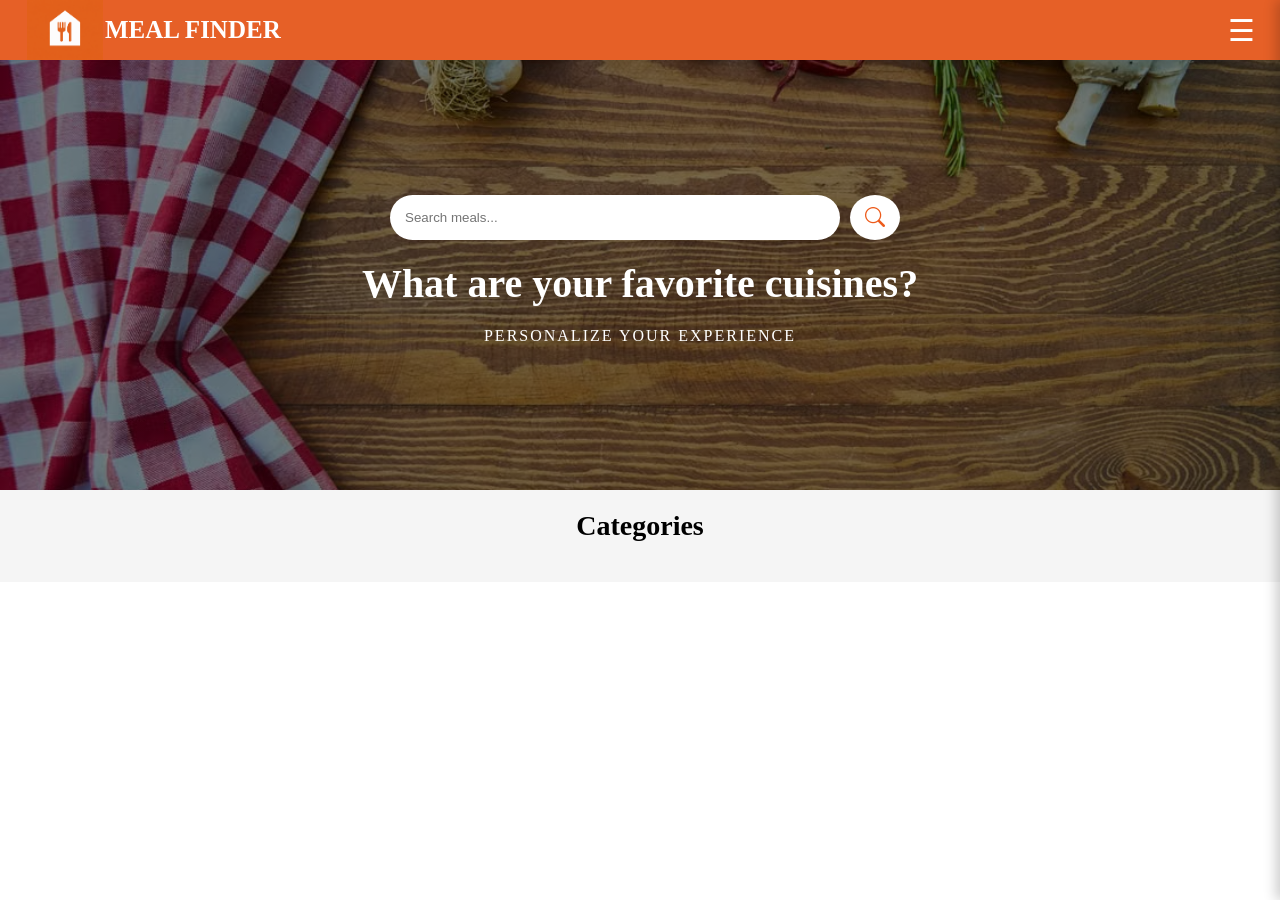
==== index.html @ fec361b1 "Initial Home Page" ====
<!DOCTYPE html>
<html lang="en">

<head>
    <meta charset="UTF-8">
    <meta name="viewport" content="width=device-width, initial-scale=1.0">
    <title>Home page</title>
    <link rel="stylesheet" href="https://cdn.jsdelivr.net/npm/bootstrap-icons@1.13.1/font/bootstrap-icons.min.css">
    <link rel="stylesheet" href="style.css">
</head>

<body>
    <header>
        <a href="" class="logo"><img src="menuimage.png">MEAL FINDER</a>
        <button class="menu-btn" id="menubtn">☰</button>
    </header>
    <div class="sidebar" id="sidebar">

        <button class="close-btn" id="closebtn">
            ×
        </button>
        <h2>MEAL FINDER</h2>
        <a href="index.html">Home</a>
        <a href="#">Categories</a>
        <a href="#">Search</a>
        <a href="#">Favorites</a>

    </div>

    <!--HERO SECTION  -->

    <section class="hero">

        <div class="hero-content">

            <div class="search-box">
                <input type="text" placeholder="Search meals...">

                <button class="search-btn">
                    <i class="bi bi-search"></i>
                </button>
            </div>

            <h1>What are your favorite cuisines?</h1>

            <p>
                PERSONALIZE YOUR EXPERIENCE
            </p>

        </div>

    </section>

    <!-- main page cards section -->

    <section class="categories">

        <h2>Categories</h2>

        <div class="category-container" id="categoryContainer">
        </div>

    </section>

    <!-- <section class="meals-section">

    <h2>Popular Meals</h2>

    <div id="mealContainer" class="meal-container"></div>

</section> -->
    <script src="script.js"></script>
</body>

</html>
---- style.css ----
* {
    box-sizing: border-box;
    margin: 0;
    padding: 0;
}

/* Logo and Hamburger menu */

header {
    background-color: rgb(230, 96, 39);
    height: 60px;
    display: flex;
    align-items: center;
    justify-content: space-between;
    padding: 0 25px;
}

.logo {
    display: flex;
    align-items: center;
    text-decoration: none;
    color: white;
    font-size: 25px;
    font-weight: bold;
}

.logo img {
    width: 80px;
    height: 60px;
    object-fit: contain;
}

.menu-btn {
    background: transparent;
    border: none;
    color: white;
    font-size: 30px;
    cursor: pointer;
}


/* SIDEBAR */

.sidebar {
    position: fixed;
    top: 0;
    right: -360px;
    width: 360px;
    height: 100vh;
    background-color: white;
    padding: 30px;
    box-shadow: -4px 0 12px rgba(0, 0, 0, 0.2);
    transition: right 0.3s ease;
    z-index: 1000;
}


/* OPEN SIDEBAR */

.sidebar.active {
    right: 0;
}


/* CLOSE BUTTON */

.close-btn {
    position: absolute;
    top: 15px;
    right: 20px;
    border: none;
    background: none;
    font-size: 35px;
    cursor: pointer;
}


/* SIDEBAR HEADING */

.sidebar h2 {
    margin-top: 40px;
    margin-bottom: 30px;
}


/* SIDEBAR LINKS */

.sidebar a {
    display: block;
    text-decoration: none;
    color: black;
    font-size: 18px;
    padding: 15px 0;
    border-bottom: 1px solid #ddd;
}

.sidebar a:hover {
    color: rgb(230, 96, 39);
}

/* Hero creation part */

.hero {
    height: 430px;
    background-image:
        linear-gradient(rgba(0, 0, 0, 0.5),
            rgba(0, 0, 0, 0.5)),

        url("mainbackgroundimage.avif");

    background-size: cover;
    background-position: center;
    background-repeat: no-repeat;
    display: flex;
    justify-content: center;
    align-items: center;
    text-align: center;

}
.hero-content {
    color: white;
    width: 90%;

}

.hero-content h1 {
    font-size: 40px;
    margin-bottom: 20px;

}

.hero-content p {
    font-size: 16px;
    letter-spacing: 2px;
    margin-bottom: 30px;

}

.search-box {
    display: flex;
    width: 500px;
    margin: 20px auto;
   
}

.search-box input {
    flex: 1;
    padding: 15px;
    border: none;
    outline: none;
    border-radius: 50px;
}

.search-btn {
    width: 50px;
    border: none;
    background-color: white;
    color: #ed5b1b;
    cursor: pointer;
    font-size: 20px;
    position: relative;
    left: 10px;
    border-radius: 100%;
}

/* cards section */

/* Categories */

.categories {
    padding: 20px;
    background-color: #f5f5f5;
}

.categories h2 {
    text-align: center;
    margin-bottom: 20px;
    font-size: 28px;
}


/* Cards Container */

.category-container {
    display: grid;

    grid-template-columns: repeat(4, 1fr);

    gap: 14px;
}


/* Card */

.category-card {
    position: relative;

    background-color: white;

    height: 230px;

    padding: 5px;

    overflow: hidden;

    box-shadow: 0 2px 5px rgba(0, 0, 0, 0.12);

    transition: 0.2s;
    width: 300px;
}


/* Card Hover */

.category-card:hover {
    transform: translateY(-3px);

    box-shadow: 0 4px 10px rgba(0, 0, 0, 0.18);
}


/* Image */

.category-card img {
    width: 100%;

    height: 100%;

    object-fit: contain;
}


/* Orange Category Name */

.category-name {
    position: absolute;

    top: 4px;

    right: 4px;

    background-color: #ed5b1b;

    color: white;

    font-size: 16px;

    font-weight: bold;

    padding: 2px 20px;

    border-radius: 3px;

    text-transform: uppercase;
    font-weight: lighter;
    letter-spacing: 2px;
    font-family: monospace;
}
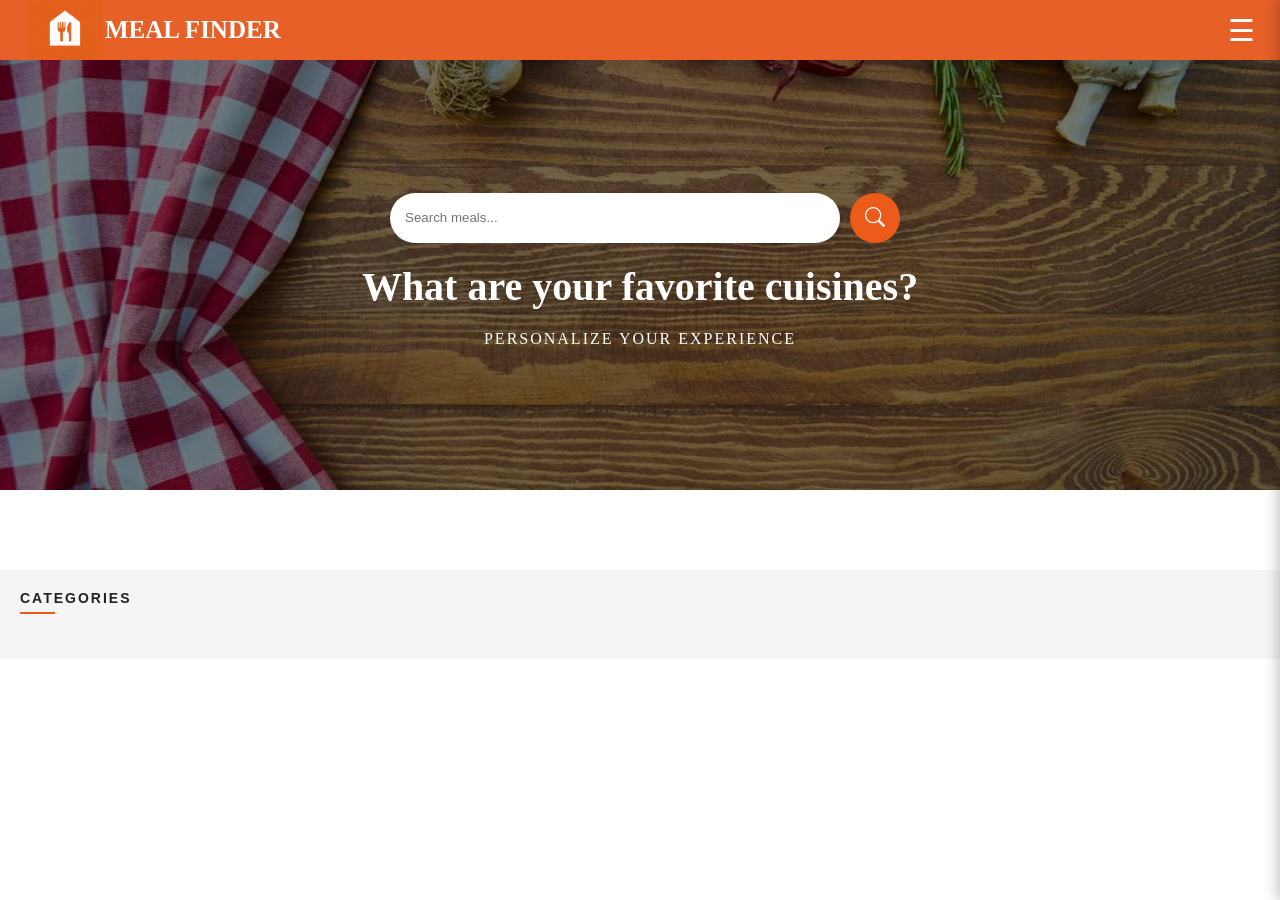
==== commit 41d35167: "added hamburger menu and Category cards" ====
--- a/index.html
+++ b/index.html
@@ -4,44 +4,63 @@
 <head>
     <meta charset="UTF-8">
     <meta name="viewport" content="width=device-width, initial-scale=1.0">
-    <title>Home page</title>
+    <title>Meal Finder</title>
     <link rel="stylesheet" href="https://cdn.jsdelivr.net/npm/bootstrap-icons@1.13.1/font/bootstrap-icons.min.css">
     <link rel="stylesheet" href="style.css">
 </head>
 
 <body>
+
+    <!--  HEADER  -->
+
     <header>
-        <a href="" class="logo"><img src="menuimage.png">MEAL FINDER</a>
-        <button class="menu-btn" id="menubtn">☰</button>
+
+        <a href="#" class="logo">
+            <img src="menuimage.png" alt="Meal Finder">
+            MEAL FINDER
+        </a>
+
+        <button class="menu-btn" id="menubtn">
+            ☰
+        </button>
+
     </header>
+
+
+    <!--  SIDEBAR  -->
+
     <div class="sidebar" id="sidebar">
 
+        <!-- Close button -->
         <button class="close-btn" id="closebtn">
             ×
         </button>
-        <h2>MEAL FINDER</h2>
-        <a href="index.html">Home</a>
-        <a href="#">Categories</a>
-        <a href="#">Search</a>
-        <a href="#">Favorites</a>
+
+        <!-- Categories will come from API -->
+        <div id="menuCategories"></div>
 
     </div>
 
-    <!--HERO SECTION  -->
+
+    <!--  HERO SECTION  -->
 
     <section class="hero">
 
         <div class="hero-content">
 
             <div class="search-box">
-                <input type="text" placeholder="Search meals...">
 
-                <button class="search-btn">
+                <input type="text" id="searchInput" placeholder="Search meals...">
+
+                <button class="search-btn" id="searchBtn">
                     <i class="bi bi-search"></i>
                 </button>
+
             </div>
 
-            <h1>What are your favorite cuisines?</h1>
+            <h1>
+                What are your favorite cuisines?
+            </h1>
 
             <p>
                 PERSONALIZE YOUR EXPERIENCE
@@ -51,25 +70,20 @@
 
     </section>
 
-    <!-- main page cards section -->
+
+    <!--  CATEGORIES  -->
 
     <section class="categories">
 
-        <h2>Categories</h2>
+        <h2 class="section-title">CATEGORIES</h2>
 
         <div class="category-container" id="categoryContainer">
         </div>
 
     </section>
 
-    <!-- <section class="meals-section">
+    <script src="script.js"></script>
 
-    <h2>Popular Meals</h2>
-
-    <div id="mealContainer" class="meal-container"></div>
-
-</section> -->
-    <script src="script.js"></script>
 </body>
 
 </html>
--- a/style.css
+++ b/style.css
@@ -4,7 +4,8 @@
     padding: 0;
 }
 
-/* Logo and Hamburger menu */
+
+/* LOGO AND HAMBURGER MENU */
 
 header {
     background-color: rgb(230, 96, 39);
@@ -48,10 +49,11 @@
     width: 360px;
     height: 100vh;
     background-color: white;
-    padding: 30px;
+    padding: 45px 12px 20px;
     box-shadow: -4px 0 12px rgba(0, 0, 0, 0.2);
     transition: right 0.3s ease;
     z-index: 1000;
+    overflow-y: auto;
 }
 
 
@@ -66,24 +68,38 @@
 
 .close-btn {
     position: absolute;
-    top: 15px;
-    right: 20px;
+    top: 8px;
+    right: 8px;
     border: none;
     background: none;
-    font-size: 35px;
+    color: #ed5b1b;
+    font-size: 22px;
     cursor: pointer;
 }
 
 
-/* SIDEBAR HEADING */
-
-.sidebar h2 {
-    margin-top: 40px;
-    margin-bottom: 30px;
-}
-
-
-/* SIDEBAR LINKS */
+/* SIDEBAR CATEGORY */
+
+.menu-category {
+    display: block;
+    padding: 7px 10px;
+    border-bottom: 1px solid #eeeeee;
+    color: #555;
+    font-size: 13px;
+    cursor: pointer;
+    transition: 0.2s;
+}
+
+
+/* HOVER */
+
+.menu-category:hover {
+    background-color: #f7f7f7;
+    color: #ed5b1b;
+}
+
+
+/* OLD SIDEBAR LINKS */
 
 .sidebar a {
     display: block;
@@ -98,14 +114,14 @@
     color: rgb(230, 96, 39);
 }
 
-/* Hero creation part */
+
+/* HERO */
 
 .hero {
     height: 430px;
     background-image:
         linear-gradient(rgba(0, 0, 0, 0.5),
             rgba(0, 0, 0, 0.5)),
-
         url("mainbackgroundimage.avif");
 
     background-size: cover;
@@ -117,6 +133,7 @@
     text-align: center;
 
 }
+
 .hero-content {
     color: white;
     width: 90%;
@@ -136,11 +153,14 @@
 
 }
 
+
+/* SEARCH BOX */
+
 .search-box {
     display: flex;
     width: 500px;
     margin: 20px auto;
-   
+
 }
 
 .search-box input {
@@ -153,9 +173,10 @@
 
 .search-btn {
     width: 50px;
+    height: 50px;
     border: none;
-    background-color: white;
-    color: #ed5b1b;
+    background-color:  #ed5b1b;
+    color:white;
     cursor: pointer;
     font-size: 20px;
     position: relative;
@@ -163,97 +184,357 @@
     border-radius: 100%;
 }
 
-/* cards section */
-
-/* Categories */
+/* CATEGORIES SECTION */
 
 .categories {
     padding: 20px;
     background-color: #f5f5f5;
 }
 
-.categories h2 {
+.section-title {
+    font-size: 14px;
+    font-weight: bold;
+    letter-spacing: 2px;
+    color: #222;
+    margin-bottom: 25px;
+    position: relative;
+    padding-bottom: 8px;
+    font-family: Arial, sans-serif;
+}
+
+.section-title::after {
+    content: "";
+    position: absolute;
+    left: 0;
+    bottom: 0;
+    width: 35px;
+    height: 2px;
+    background-color: #ed5b1b;
+}
+
+
+/* CATEGORY CONTAINER */
+
+.category-container {
+    display: grid;
+
+    grid-template-columns: repeat(4, 1fr);
+
+    gap: 14px;
+}
+
+
+/* CATEGORY CARD */
+
+.category-card {
+    position: relative;
+    background-color: white;
+    height: 230px;
+    padding: 5px;
+    overflow: hidden;
+    box-shadow: 0 2px 5px rgba(0, 0, 0, 0.12);
+    transition: 0.2s;
+    width: 100%;
+    cursor: pointer;
+}
+
+
+/* HOVER */
+
+.category-card:hover {
+    transform: translateY(-3px);
+    box-shadow: 0 4px 10px rgba(0, 0, 0, 0.18);
+}
+
+
+/* CATEGORY IMAGE */
+
+.category-card img {
+    width: 100%;
+    height: 100%;
+    object-fit: contain;
+}
+
+
+/* ORANGE CATEGORY NAME */
+
+.category-name {
+    position: absolute;
+    top: 4px;
+    right: 4px;
+    background-color: #ed5b1b;
+    color: white;
+    font-size: 16px;
+    font-weight: lighter;
+    padding: 2px 20px;
+    border-radius: 3px;
+    text-transform: uppercase;
+    letter-spacing: 2px;
+    font-family: monospace;
+}
+
+
+/* MEALS SECTION */
+
+.meals {
+    padding: 30px 20px;
+    background-color: #f5f5f5;
+}
+
+
+.meals h2 {
     text-align: center;
     margin-bottom: 20px;
     font-size: 28px;
 }
 
 
-/* Cards Container */
-
-.category-container {
+/* MEAL CONTAINER */
+
+.meal-container {
     display: grid;
-
     grid-template-columns: repeat(4, 1fr);
-
     gap: 14px;
 }
 
 
-/* Card */
-
-.category-card {
-    position: relative;
-
+/* MEAL CARD */
+
+.meal-card {
     background-color: white;
-
-    height: 230px;
-
-    padding: 5px;
-
-    overflow: hidden;
-
+    padding: 0px;
     box-shadow: 0 2px 5px rgba(0, 0, 0, 0.12);
-
     transition: 0.2s;
-    width: 300px;
-}
-
-
-/* Card Hover */
-
-.category-card:hover {
+    cursor: pointer;
+}
+
+
+.meal-card:hover {
     transform: translateY(-3px);
-
     box-shadow: 0 4px 10px rgba(0, 0, 0, 0.18);
 }
 
 
-/* Image */
-
-.category-card img {
+.meal-card img {
     width: 100%;
-
-    height: 100%;
-
-    object-fit: contain;
-}
-
-
-/* Orange Category Name */
-
-.category-name {
-    position: absolute;
-
-    top: 4px;
-
-    right: 4px;
+    height: 200px;
+    object-fit: cover;
+}
+
+
+.meal-card h3 {
+    padding: 12px 8px;
+    font-size: 18px;
+    color: #333;
+}
+
+/* =========================
+   BREADCRUMB
+========================= */
+
+.breadcrumb {
+    margin: 50px 13px 25px;
+    padding: 14px;
 
     background-color: #ed5b1b;
 
     color: white;
 
-    font-size: 16px;
-
-    font-weight: bold;
-
-    padding: 2px 20px;
-
-    border-radius: 3px;
-
-    text-transform: uppercase;
-    font-weight: lighter;
-    letter-spacing: 2px;
-    font-family: monospace;
-}
-
+    font-size: 12px;
+
+    display: flex;
+    align-items: center;
+    gap: 10px;
+}
+
+
+/* =========================
+   DETAILS SECTION
+========================= */
+
+.details-section {
+    padding: 0 13px;
+}
+
+.details-section .section-title {
+    margin-bottom: 30px;
+}
+
+
+/* =========================
+   MEAL DETAILS CARD
+========================= */
+
+.meal-details {
+    background-color: white;
+
+    padding: 32px;
+
+    box-shadow:
+        0 2px 6px rgba(0, 0, 0, 0.12);
+}
+
+
+/* =========================
+   TOP DETAILS
+========================= */
+
+.details-top {
+    display: grid;
+
+    grid-template-columns: 45% 55%;
+
+    gap: 40px;
+}
+
+
+/* IMAGE */
+
+.details-image img {
+    width: 100%;
+    height: 410px;
+
+    object-fit: cover;
+}
+
+
+/* INFO */
+
+.details-info h1 {
+    font-size: 22px;
+    color: #ed5b1b;
+
+    margin-bottom: 10px;
+}
+
+.orange-line {
+    width: 100%;
+    height: 1px;
+
+    background-color: #ed5b1b;
+
+    margin-bottom: 20px;
+}
+
+.details-info p {
+    margin-bottom: 20px;
+
+    font-size: 13px;
+
+    line-height: 1.6;
+}
+
+.details-info b {
+    margin-right: 8px;
+}
+
+
+/* =========================
+   TAG
+========================= */
+
+.tag {
+    border: 1px solid #ed5b1b;
+
+    padding: 4px 8px;
+
+    color: #ed5b1b;
+
+    font-size: 11px;
+}
+
+
+/* =========================
+   INGREDIENTS
+========================= */
+
+.ingredients {
+    background-color: #ed5b1b;
+
+    color: white;
+
+    padding: 15px;
+
+    margin-top: 30px;
+}
+
+.ingredients h3 {
+    margin-bottom: 15px;
+    font-size: 14px;
+}
+
+.ingredient-list {
+    display: grid;
+
+    grid-template-columns:
+        repeat(3, 1fr);
+
+    gap: 10px;
+
+    font-size: 12px;
+}
+
+.ingredient-list span::before {
+    content: "●";
+
+    margin-right: 5px;
+}
+
+
+/* =========================
+   MEASURES
+========================= */
+
+.measures {
+    margin-top: 40px;
+}
+
+.measures h3,
+.instructions h3 {
+    font-size: 14px;
+
+    margin-bottom: 12px;
+}
+
+.measure-list {
+    border: 1px solid #ddd;
+
+    padding: 15px;
+
+    display: grid;
+
+    grid-template-columns:
+        repeat(2, 1fr);
+
+    gap: 12px;
+
+    font-size: 12px;
+}
+
+.measure-list i {
+    color: #ed5b1b;
+}
+
+
+/* =========================
+   INSTRUCTIONS
+========================= */
+
+.instructions {
+    margin-top: 25px;
+}
+
+.instructions p {
+    font-size: 13px;
+
+    line-height: 1.8;
+}
+
+
+/* =========================
+   CATEGORY SECTION
+========================= */
+
+.categories {
+    margin-top: 80px;
+}
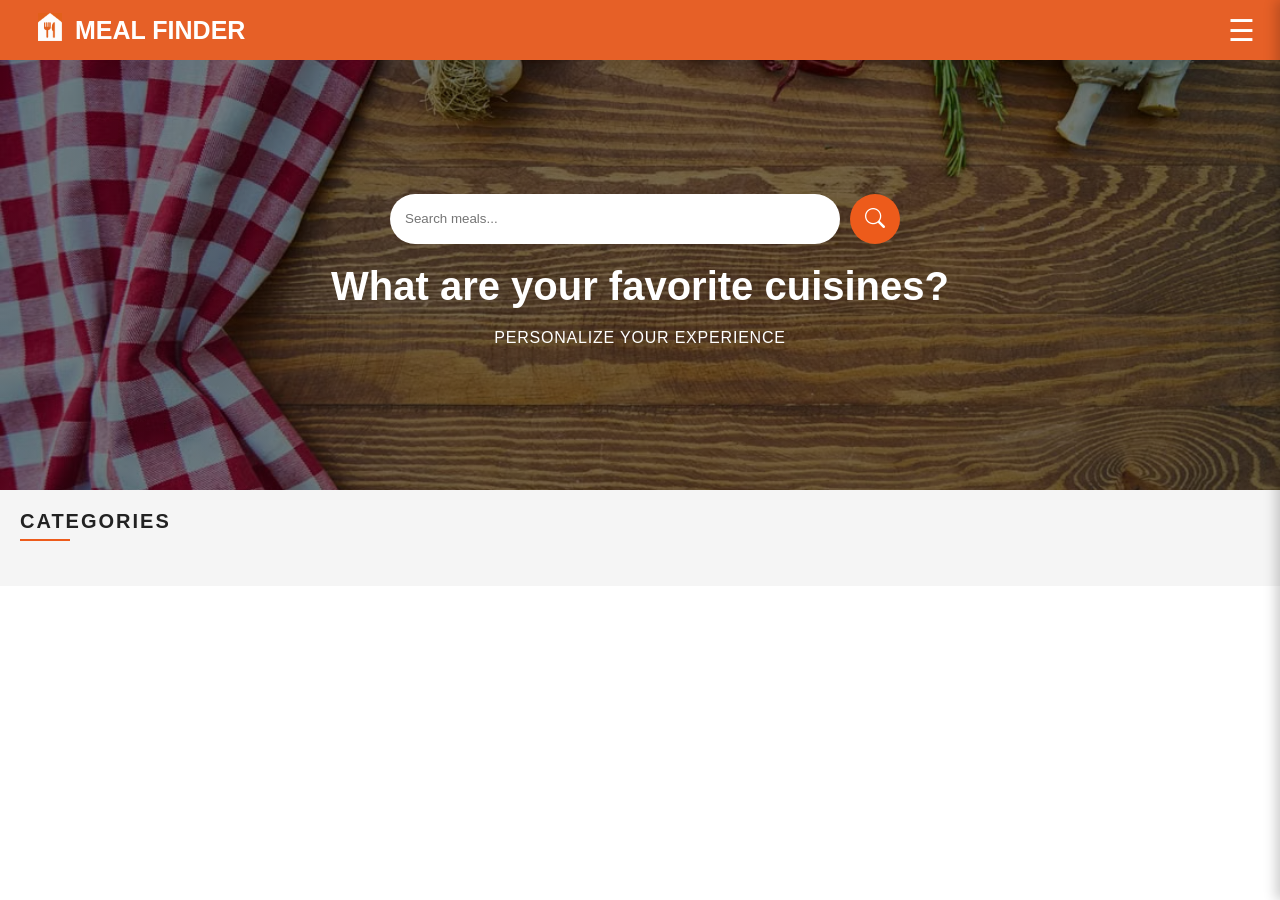
==== commit acdc7975: "modify the category and sidebar category style change" ====
--- a/index.html
+++ b/index.html
@@ -32,11 +32,13 @@
     <div class="sidebar" id="sidebar">
 
         <!-- Close button -->
+
         <button class="close-btn" id="closebtn">
             ×
         </button>
 
-        <!-- Categories will come from API -->
+        <!-- Categories will come from API link -->
+         
         <div id="menuCategories"></div>
 
     </div>
--- a/style.css
+++ b/style.css
@@ -5,7 +5,7 @@
 }
 
 
-/* LOGO AND HAMBURGER MENU */
+/* HEADER */
 
 header {
     background-color: rgb(230, 96, 39);
@@ -23,12 +23,17 @@
     color: white;
     font-size: 25px;
     font-weight: bold;
+    gap: 0;
+    font-family: 'Poppins', sans-serif;
 }
 
 .logo img {
-    width: 80px;
-    height: 60px;
+    width: 50px;
+    height: 28px;
     object-fit: contain;
+    display: block;
+    position: relative;
+    bottom: 3px;
 }
 
 .menu-btn {
@@ -56,15 +61,9 @@
     overflow-y: auto;
 }
 
-
-/* OPEN SIDEBAR */
-
 .sidebar.active {
     right: 0;
 }
-
-
-/* CLOSE BUTTON */
 
 .close-btn {
     position: absolute;
@@ -78,40 +77,22 @@
 }
 
 
-/* SIDEBAR CATEGORY */
+/* SIDEBAR CATEGORIES */
 
 .menu-category {
     display: block;
-    padding: 7px 10px;
-    border-bottom: 1px solid #eeeeee;
+    padding: 13px 10px;
+    border-bottom: 1px solid #eee;
     color: #555;
-    font-size: 13px;
+    font-size: 15px;
     cursor: pointer;
     transition: 0.2s;
-}
-
-
-/* HOVER */
+    font-family: 'Poppins', sans-serif;
+}
 
 .menu-category:hover {
     background-color: #f7f7f7;
     color: #ed5b1b;
-}
-
-
-/* OLD SIDEBAR LINKS */
-
-.sidebar a {
-    display: block;
-    text-decoration: none;
-    color: black;
-    font-size: 18px;
-    padding: 15px 0;
-    border-bottom: 1px solid #ddd;
-}
-
-.sidebar a:hover {
-    color: rgb(230, 96, 39);
 }
 
 
@@ -121,46 +102,45 @@
     height: 430px;
     background-image:
         linear-gradient(rgba(0, 0, 0, 0.5),
-            rgba(0, 0, 0, 0.5)),
+            rgba(5, 4, 4, 0.5)),
         url("mainbackgroundimage.avif");
 
     background-size: cover;
     background-position: center;
     background-repeat: no-repeat;
+
     display: flex;
     justify-content: center;
     align-items: center;
     text-align: center;
-
 }
 
 .hero-content {
-    color: white;
-    width: 90%;
-
+    width: 100%;
+    color: white;
 }
 
 .hero-content h1 {
     font-size: 40px;
     margin-bottom: 20px;
-
+    font-family: 'Poppins', sans-serif;
+    font-weight: 600;
 }
 
 .hero-content p {
     font-size: 16px;
-    letter-spacing: 2px;
+    letter-spacing: 0.05em;
     margin-bottom: 30px;
-
-}
-
-
-/* SEARCH BOX */
+    font-family: 'Poppins', sans-serif;
+}
+
+
+/* SEARCH */
 
 .search-box {
     display: flex;
     width: 500px;
     margin: 20px auto;
-
 }
 
 .search-box input {
@@ -175,16 +155,17 @@
     width: 50px;
     height: 50px;
     border: none;
-    background-color:  #ed5b1b;
-    color:white;
+    background-color: #ed5b1b;
+    color: white;
     cursor: pointer;
     font-size: 20px;
     position: relative;
     left: 10px;
-    border-radius: 100%;
-}
-
-/* CATEGORIES SECTION */
+    border-radius: 50%;
+}
+
+
+/* CATEGORIES */
 
 .categories {
     padding: 20px;
@@ -192,7 +173,7 @@
 }
 
 .section-title {
-    font-size: 14px;
+    font-size: 20px;
     font-weight: bold;
     letter-spacing: 2px;
     color: #222;
@@ -207,7 +188,7 @@
     position: absolute;
     left: 0;
     bottom: 0;
-    width: 35px;
+    width: 50px;
     height: 2px;
     background-color: #ed5b1b;
 }
@@ -217,9 +198,7 @@
 
 .category-container {
     display: grid;
-
     grid-template-columns: repeat(4, 1fr);
-
     gap: 14px;
 }
 
@@ -236,10 +215,8 @@
     transition: 0.2s;
     width: 100%;
     cursor: pointer;
-}
-
-
-/* HOVER */
+    border-radius: 10px;
+}
 
 .category-card:hover {
     transform: translateY(-3px);
@@ -253,34 +230,34 @@
     width: 100%;
     height: 100%;
     object-fit: contain;
-}
-
-
-/* ORANGE CATEGORY NAME */
+    border-radius: 10px;
+}
+
+
+/* CATEGORY NAME */
 
 .category-name {
     position: absolute;
-    top: 4px;
-    right: 4px;
+    top: 6px;
+    right: 5px;
     background-color: #ed5b1b;
     color: white;
     font-size: 16px;
     font-weight: lighter;
     padding: 2px 20px;
-    border-radius: 3px;
+    border-radius: 5px;
     text-transform: uppercase;
     letter-spacing: 2px;
     font-family: monospace;
 }
 
 
-/* MEALS SECTION */
+/* MEALS */
 
 .meals {
     padding: 30px 20px;
     background-color: #f5f5f5;
 }
-
 
 .meals h2 {
     text-align: center;
@@ -288,9 +265,6 @@
     font-size: 28px;
 }
 
-
-/* MEAL CONTAINER */
-
 .meal-container {
     display: grid;
     grid-template-columns: repeat(4, 1fr);
@@ -302,25 +276,23 @@
 
 .meal-card {
     background-color: white;
-    padding: 0px;
     box-shadow: 0 2px 5px rgba(0, 0, 0, 0.12);
     transition: 0.2s;
     cursor: pointer;
-}
-
+    border-radius: 10px;
+    overflow: hidden;
+}
 
 .meal-card:hover {
     transform: translateY(-3px);
     box-shadow: 0 4px 10px rgba(0, 0, 0, 0.18);
 }
 
-
 .meal-card img {
     width: 100%;
     height: 200px;
     object-fit: cover;
 }
-
 
 .meal-card h3 {
     padding: 12px 8px;
@@ -328,30 +300,41 @@
     color: #333;
 }
 
-/* =========================
-   BREADCRUMB
-========================= */
+
+/* CATEGORY DESCRIPTION */
+
+.category-description {
+    border: 1px solid rgb(230, 96, 39);
+    padding: 12px;
+    margin: 20px 0;
+}
+
+.category-description h3 {
+    color: rgb(230, 96, 39);
+    margin-bottom: 10px;
+    font-size: 25px;
+}
+
+.category-description p {
+    color: #777;
+    font-size: 18px;
+    line-height: 1.5;
+}
+
+
+/* MEAL DETAILS */
 
 .breadcrumb {
     margin: 50px 13px 25px;
     padding: 14px;
-
-    background-color: #ed5b1b;
-
-    color: white;
-
+    background-color: #ed5b1b;
+    color: white;
     font-size: 12px;
-
     display: flex;
     align-items: center;
     gap: 10px;
 }
 
-
-/* =========================
-   DETAILS SECTION
-========================= */
-
 .details-section {
     padding: 0 13px;
 }
@@ -360,67 +343,49 @@
     margin-bottom: 30px;
 }
 
-
-/* =========================
-   MEAL DETAILS CARD
-========================= */
-
 .meal-details {
     background-color: white;
-
     padding: 32px;
-
-    box-shadow:
-        0 2px 6px rgba(0, 0, 0, 0.12);
-}
-
-
-/* =========================
-   TOP DETAILS
-========================= */
+    box-shadow: 0 2px 6px rgba(0, 0, 0, 0.12);
+}
+
+
+/* DETAILS TOP */
 
 .details-top {
     display: grid;
-
     grid-template-columns: 45% 55%;
-
     gap: 40px;
 }
 
 
-/* IMAGE */
+/* DETAILS IMAGE */
 
 .details-image img {
     width: 100%;
     height: 410px;
-
     object-fit: cover;
 }
 
 
-/* INFO */
+/* DETAILS INFO */
 
 .details-info h1 {
     font-size: 22px;
     color: #ed5b1b;
-
     margin-bottom: 10px;
 }
 
 .orange-line {
     width: 100%;
     height: 1px;
-
-    background-color: #ed5b1b;
-
+    background-color: #ed5b1b;
     margin-bottom: 20px;
 }
 
 .details-info p {
     margin-bottom: 20px;
-
     font-size: 13px;
-
     line-height: 1.6;
 }
 
@@ -429,32 +394,22 @@
 }
 
 
-/* =========================
-   TAG
-========================= */
+/* TAG */
 
 .tag {
     border: 1px solid #ed5b1b;
-
     padding: 4px 8px;
-
     color: #ed5b1b;
-
     font-size: 11px;
 }
 
 
-/* =========================
-   INGREDIENTS
-========================= */
+/* INGREDIENTS */
 
 .ingredients {
     background-color: #ed5b1b;
-
-    color: white;
-
+    color: white;
     padding: 15px;
-
     margin-top: 30px;
 }
 
@@ -465,25 +420,18 @@
 
 .ingredient-list {
     display: grid;
-
-    grid-template-columns:
-        repeat(3, 1fr);
-
+    grid-template-columns: repeat(3, 1fr);
     gap: 10px;
-
     font-size: 12px;
 }
 
 .ingredient-list span::before {
     content: "●";
-
     margin-right: 5px;
 }
 
 
-/* =========================
-   MEASURES
-========================= */
+/* MEASURES */
 
 .measures {
     margin-top: 40px;
@@ -492,22 +440,15 @@
 .measures h3,
 .instructions h3 {
     font-size: 14px;
-
     margin-bottom: 12px;
 }
 
 .measure-list {
     border: 1px solid #ddd;
-
     padding: 15px;
-
     display: grid;
-
-    grid-template-columns:
-        repeat(2, 1fr);
-
+    grid-template-columns: repeat(2, 1fr);
     gap: 12px;
-
     font-size: 12px;
 }
 
@@ -516,9 +457,7 @@
 }
 
 
-/* =========================
-   INSTRUCTIONS
-========================= */
+/* INSTRUCTIONS */
 
 .instructions {
     margin-top: 25px;
@@ -526,15 +465,5 @@
 
 .instructions p {
     font-size: 13px;
-
     line-height: 1.8;
-}
-
-
-/* =========================
-   CATEGORY SECTION
-========================= */
-
-.categories {
-    margin-top: 80px;
-}
+}
